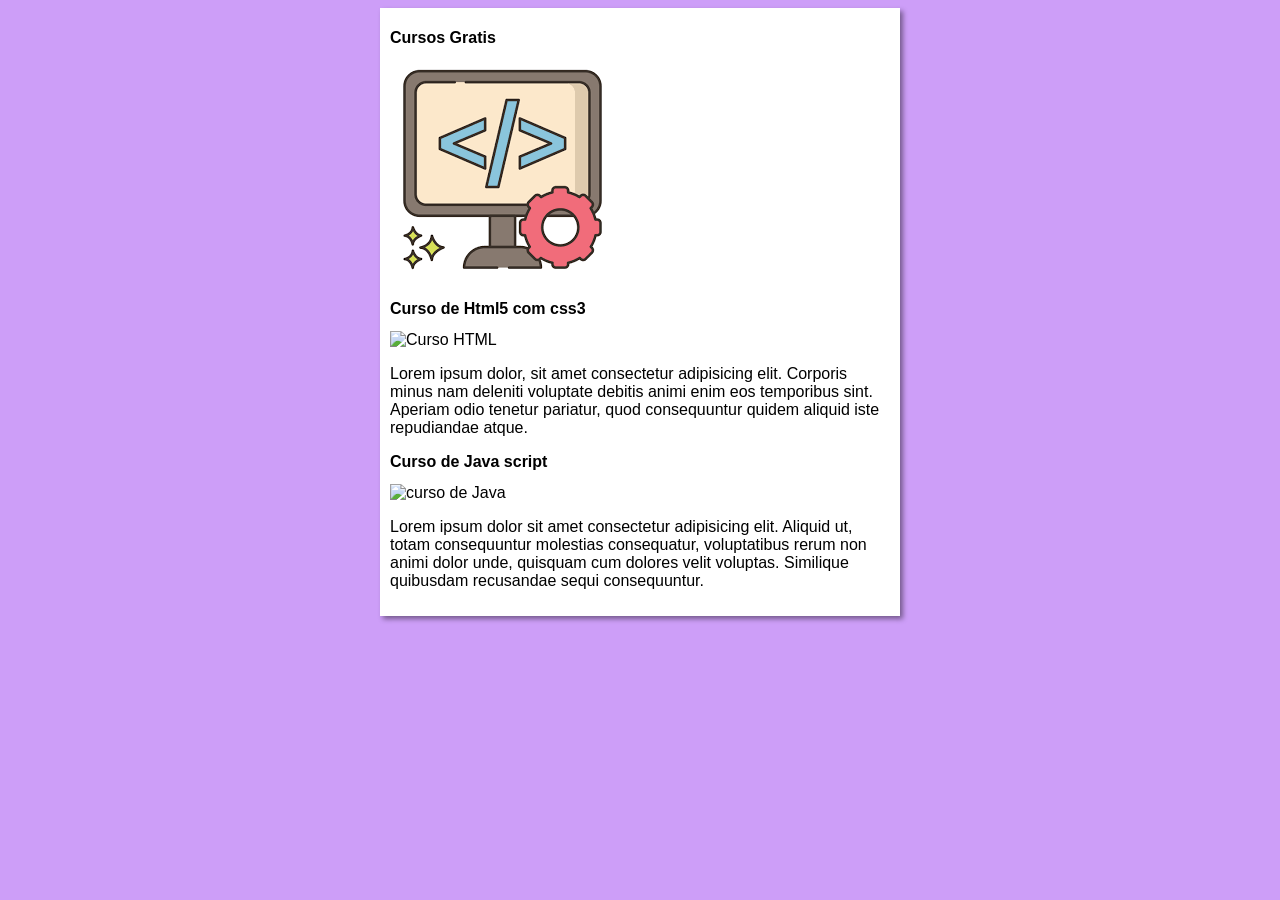
==== index.html @ b0964565 "Update index.html" ====
<!DOCTYPE html>
<html lang="pt-br">
<head>
    <meta charset="UTF-8">
    <meta name="viewport" content="width=device-width, initial-scale=1.0">
    <link rel="stylesheet" href="estilo/style.css">
    <title>Site Curso em Video</title>

</head>
<body>
    <main>
        <header>
            <h1>Cursos Gratis</h1>
            <img src="imagens/images (2).png" alt="Curso em Video">
        </header>
        <article>
            <h2>Curso de Html5 com css3</h2>
            <img class"lado"="imagens/images (1).png" alt="Curso HTML">
            <p>Lorem ipsum dolor, sit amet consectetur adipisicing elit. Corporis minus nam deleniti voluptate debitis animi enim eos temporibus sint. Aperiam odio tenetur pariatur, quod consequuntur quidem aliquid iste repudiandae atque.</p>
        </article>
        <article>
            <h2>Curso de Java script</h2>
            <img class"lado"="imagens/images.png" alt="curso de Java">
            <p>Lorem ipsum dolor sit amet consectetur adipisicing elit. Aliquid ut, totam consequuntur molestias consequatur, voluptatibus rerum non animi dolor unde, quisquam cum dolores velit voluptas. Similique quibusdam recusandae sequi consequuntur.</p>
        </article>
        
    </main>
</body>
</html>
---- estilo/style.css ----
*{
    font-family: Arial, Helvetica, sans-serif;
    font-size:16px ;

}

body {
    background-color: rgb(205, 158, 248);
}

main {
   background-color: white;
   width: 500px;
   margin: auto;
   padding: 10px;
   box-shadow:3px 3px 5px rgba(0, 0, 0, 0.426) ;
   
}
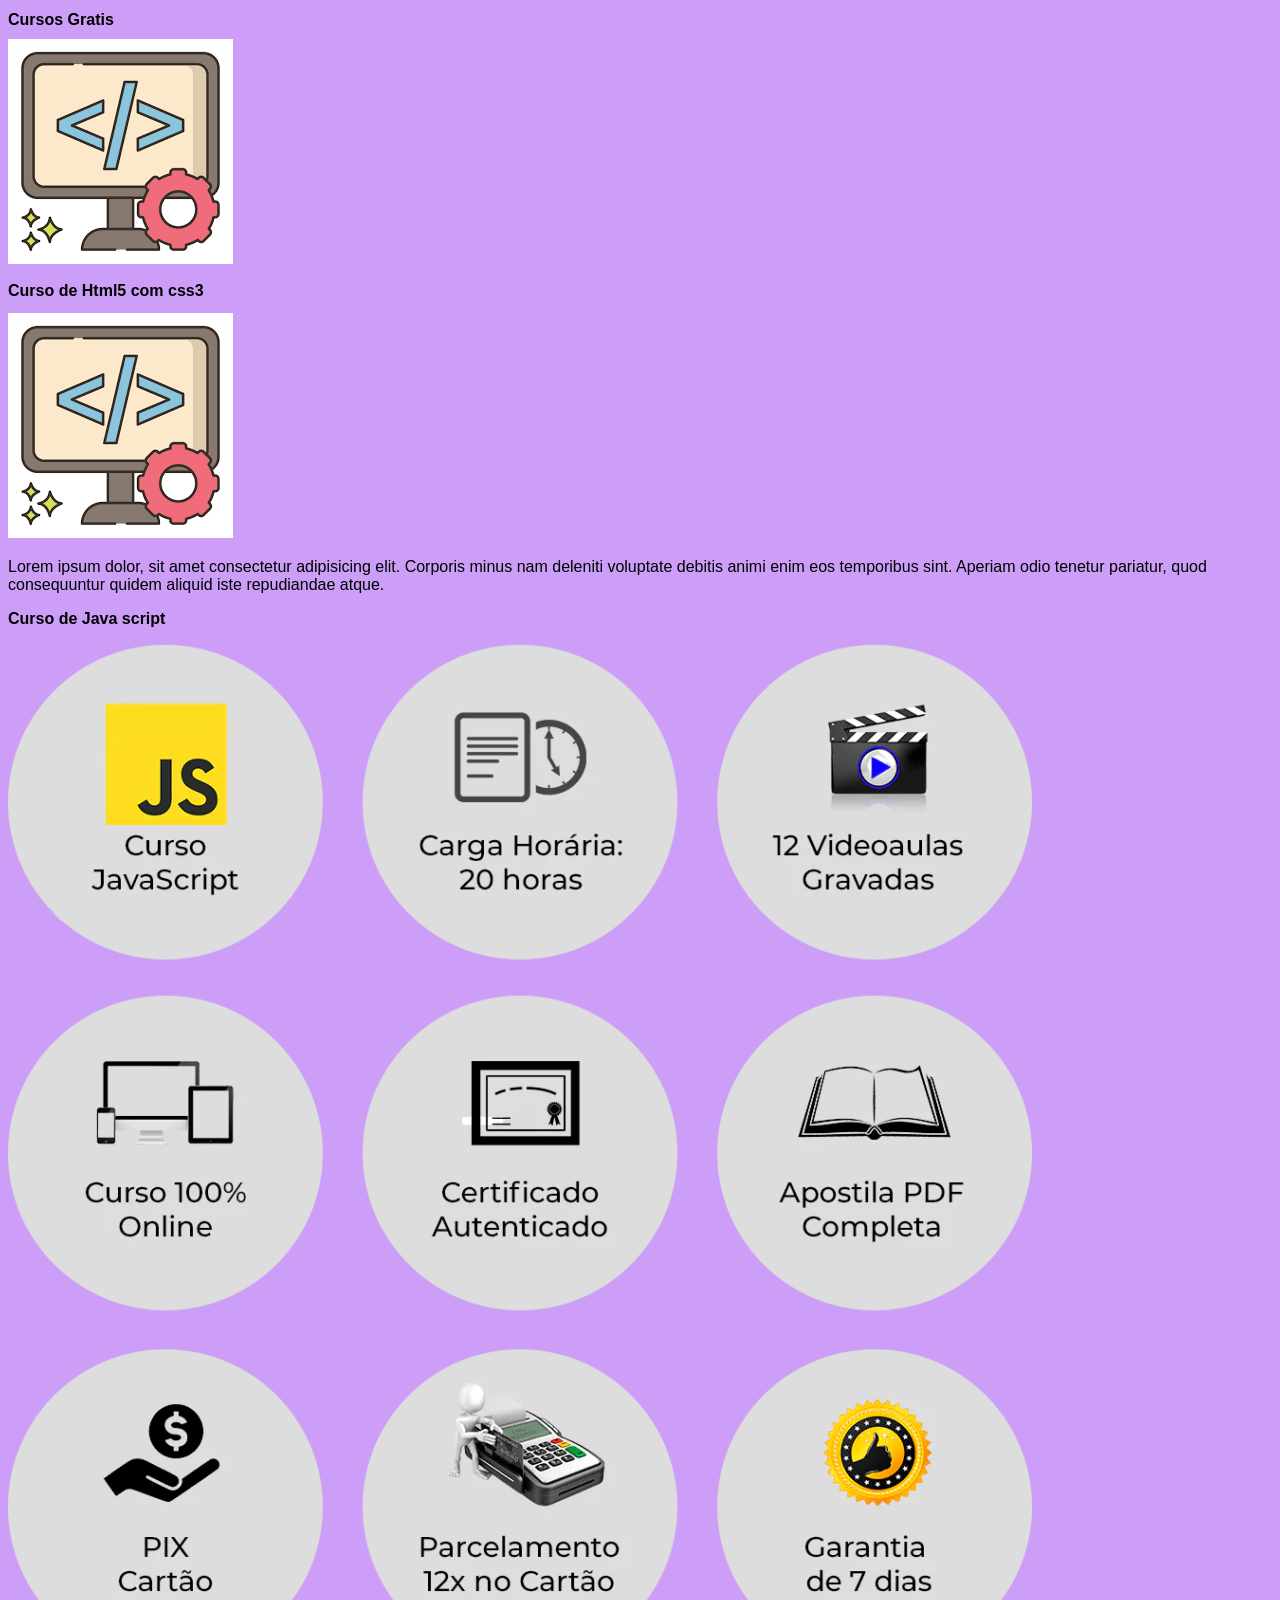
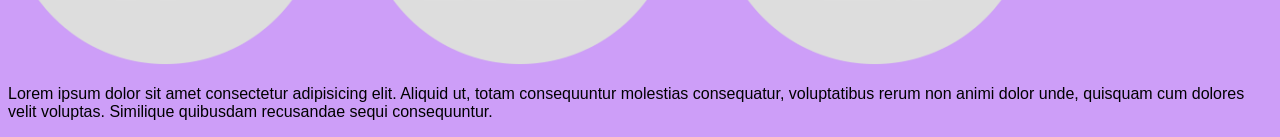
==== commit 47dafc18: "imh" ====
--- a/index.html
+++ b/index.html
@@ -15,12 +15,12 @@
         </header>
         <article>
             <h2>Curso de Html5 com css3</h2>
-            <img class"lado"="imagens/images (1).png" alt="Curso HTML">
+            <img src="imagens/images (2).png" alt="Curso html">
             <p>Lorem ipsum dolor, sit amet consectetur adipisicing elit. Corporis minus nam deleniti voluptate debitis animi enim eos temporibus sint. Aperiam odio tenetur pariatur, quod consequuntur quidem aliquid iste repudiandae atque.</p>
         </article>
         <article>
             <h2>Curso de Java script</h2>
-            <img class"lado"="imagens/images.png" alt="curso de Java">
+            <img src="imagens/javascript_resumo-1024x1024.webp" alt="">
             <p>Lorem ipsum dolor sit amet consectetur adipisicing elit. Aliquid ut, totam consequuntur molestias consequatur, voluptatibus rerum non animi dolor unde, quisquam cum dolores velit voluptas. Similique quibusdam recusandae sequi consequuntur.</p>
         </article>
         
--- a/estilo/style.css
+++ b/estilo/style.css
@@ -7,6 +7,7 @@
 body {
     background-color: rgb(205, 158, 248);
 }
+img
 
 main {
    background-color: white;
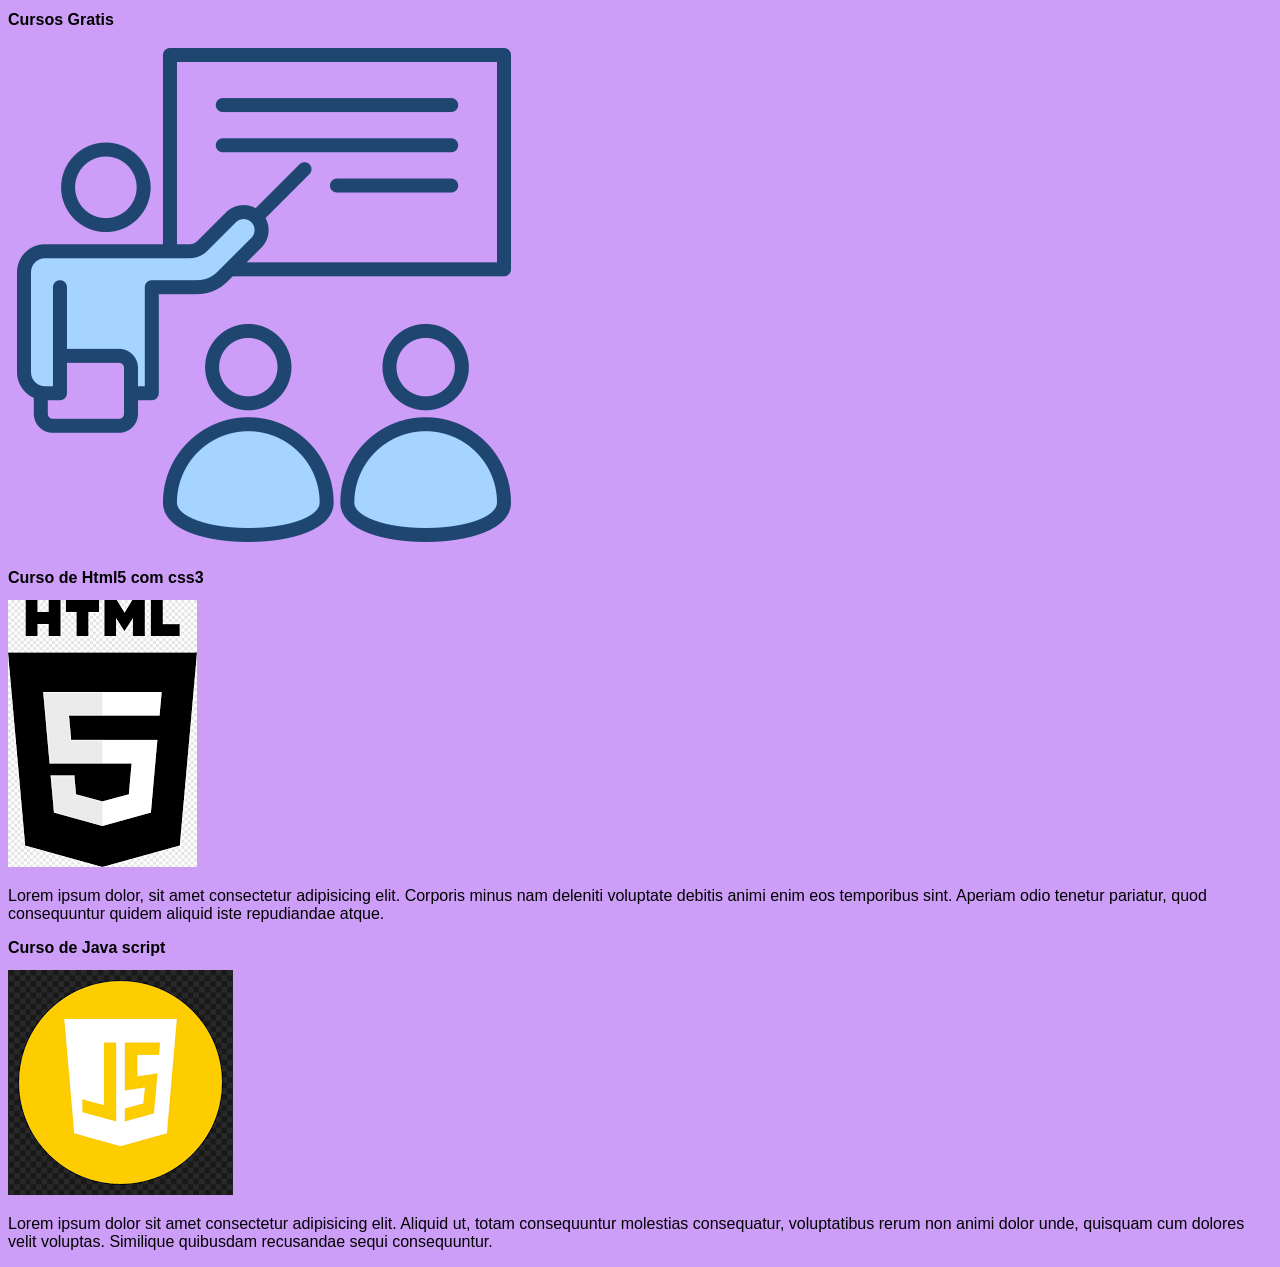
==== commit ecfcbb9a: "atualização update" ====
--- a/index.html
+++ b/index.html
@@ -11,16 +11,16 @@
     <main>
         <header>
             <h1>Cursos Gratis</h1>
-            <img src="imagens/images (2).png" alt="Curso em Video">
+            <img src="imagens/esutdos.png" alt="Curso em Video">
         </header>
         <article>
             <h2>Curso de Html5 com css3</h2>
-            <img src="imagens/images (2).png" alt="Curso html">
+            <img src="imagens/html.png" alt="Curso html">
             <p>Lorem ipsum dolor, sit amet consectetur adipisicing elit. Corporis minus nam deleniti voluptate debitis animi enim eos temporibus sint. Aperiam odio tenetur pariatur, quod consequuntur quidem aliquid iste repudiandae atque.</p>
         </article>
         <article>
             <h2>Curso de Java script</h2>
-            <img src="imagens/javascript_resumo-1024x1024.webp" alt="">
+            <img src="imagens/java.png" alt="">
             <p>Lorem ipsum dolor sit amet consectetur adipisicing elit. Aliquid ut, totam consequuntur molestias consequatur, voluptatibus rerum non animi dolor unde, quisquam cum dolores velit voluptas. Similique quibusdam recusandae sequi consequuntur.</p>
         </article>
         
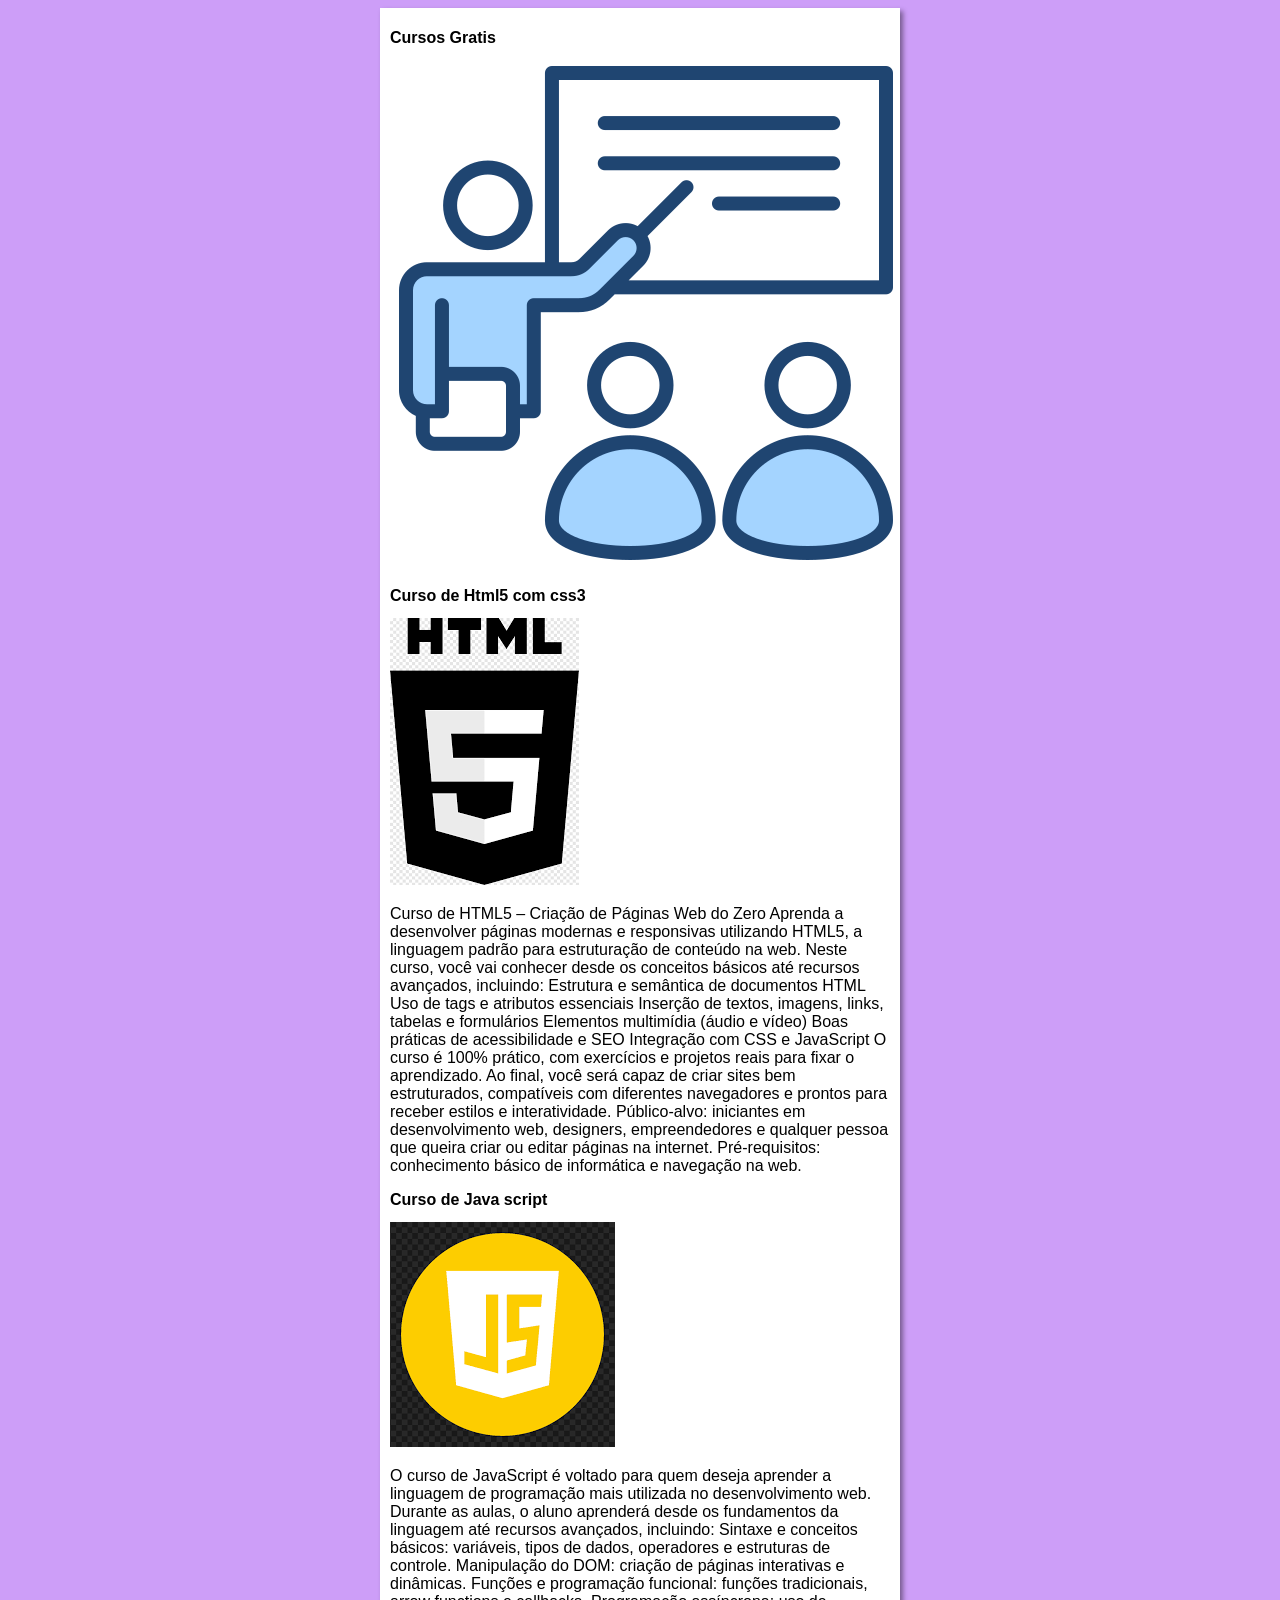
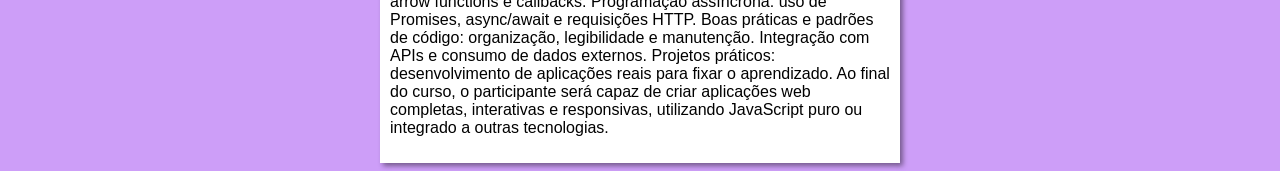
==== commit 8fa578ba: "index" ====
--- a/index.html
+++ b/index.html
@@ -16,12 +16,34 @@
         <article>
             <h2>Curso de Html5 com css3</h2>
             <img src="imagens/html.png" alt="Curso html">
-            <p>Lorem ipsum dolor, sit amet consectetur adipisicing elit. Corporis minus nam deleniti voluptate debitis animi enim eos temporibus sint. Aperiam odio tenetur pariatur, quod consequuntur quidem aliquid iste repudiandae atque.</p>
+            <p>Curso de HTML5 – Criação de Páginas Web do Zero
+
+Aprenda a desenvolver páginas modernas e responsivas utilizando HTML5, a linguagem padrão para estruturação de conteúdo na web.
+Neste curso, você vai conhecer desde os conceitos básicos até recursos avançados, incluindo:
+Estrutura e semântica de documentos HTML Uso de tags e atributos essenciais
+Inserção de textos, imagens, links, tabelas e formulários Elementos multimídia (áudio e vídeo)
+Boas práticas de acessibilidade e SEO Integração com CSS e JavaScript
+O curso é 100% prático, com exercícios e projetos reais para fixar o aprendizado.
+Ao final, você será capaz de criar sites bem estruturados, compatíveis com diferentes navegadores e prontos para receber estilos e interatividade.
+
+Público-alvo: iniciantes em desenvolvimento web, designers, empreendedores e qualquer pessoa que queira criar ou editar páginas na internet.
+
+Pré-requisitos: conhecimento básico de informática e navegação na web.</p>
         </article>
         <article>
             <h2>Curso de Java script</h2>
             <img src="imagens/java.png" alt="">
-            <p>Lorem ipsum dolor sit amet consectetur adipisicing elit. Aliquid ut, totam consequuntur molestias consequatur, voluptatibus rerum non animi dolor unde, quisquam cum dolores velit voluptas. Similique quibusdam recusandae sequi consequuntur.</p>
+            <p>O curso de JavaScript é voltado para quem deseja aprender a linguagem de programação mais utilizada no desenvolvimento web.
+Durante as aulas, o aluno aprenderá desde os fundamentos da linguagem até recursos avançados, incluindo:
+
+Sintaxe e conceitos básicos: variáveis, tipos de dados, operadores e estruturas de controle.
+Manipulação do DOM: criação de páginas interativas e dinâmicas.
+Funções e programação funcional: funções tradicionais, arrow functions e callbacks.
+Programação assíncrona: uso de Promises, async/await e requisições HTTP.
+Boas práticas e padrões de código: organização, legibilidade e manutenção.
+Integração com APIs e consumo de dados externos.
+Projetos práticos: desenvolvimento de aplicações reais para fixar o aprendizado.
+Ao final do curso, o participante será capaz de criar aplicações web completas, interativas e responsivas, utilizando JavaScript puro ou integrado a outras tecnologias.</p>
         </article>
         
     </main>
--- a/estilo/style.css
+++ b/estilo/style.css
@@ -7,7 +7,7 @@
 body {
     background-color: rgb(205, 158, 248);
 }
-img
+
 
 main {
    background-color: white;
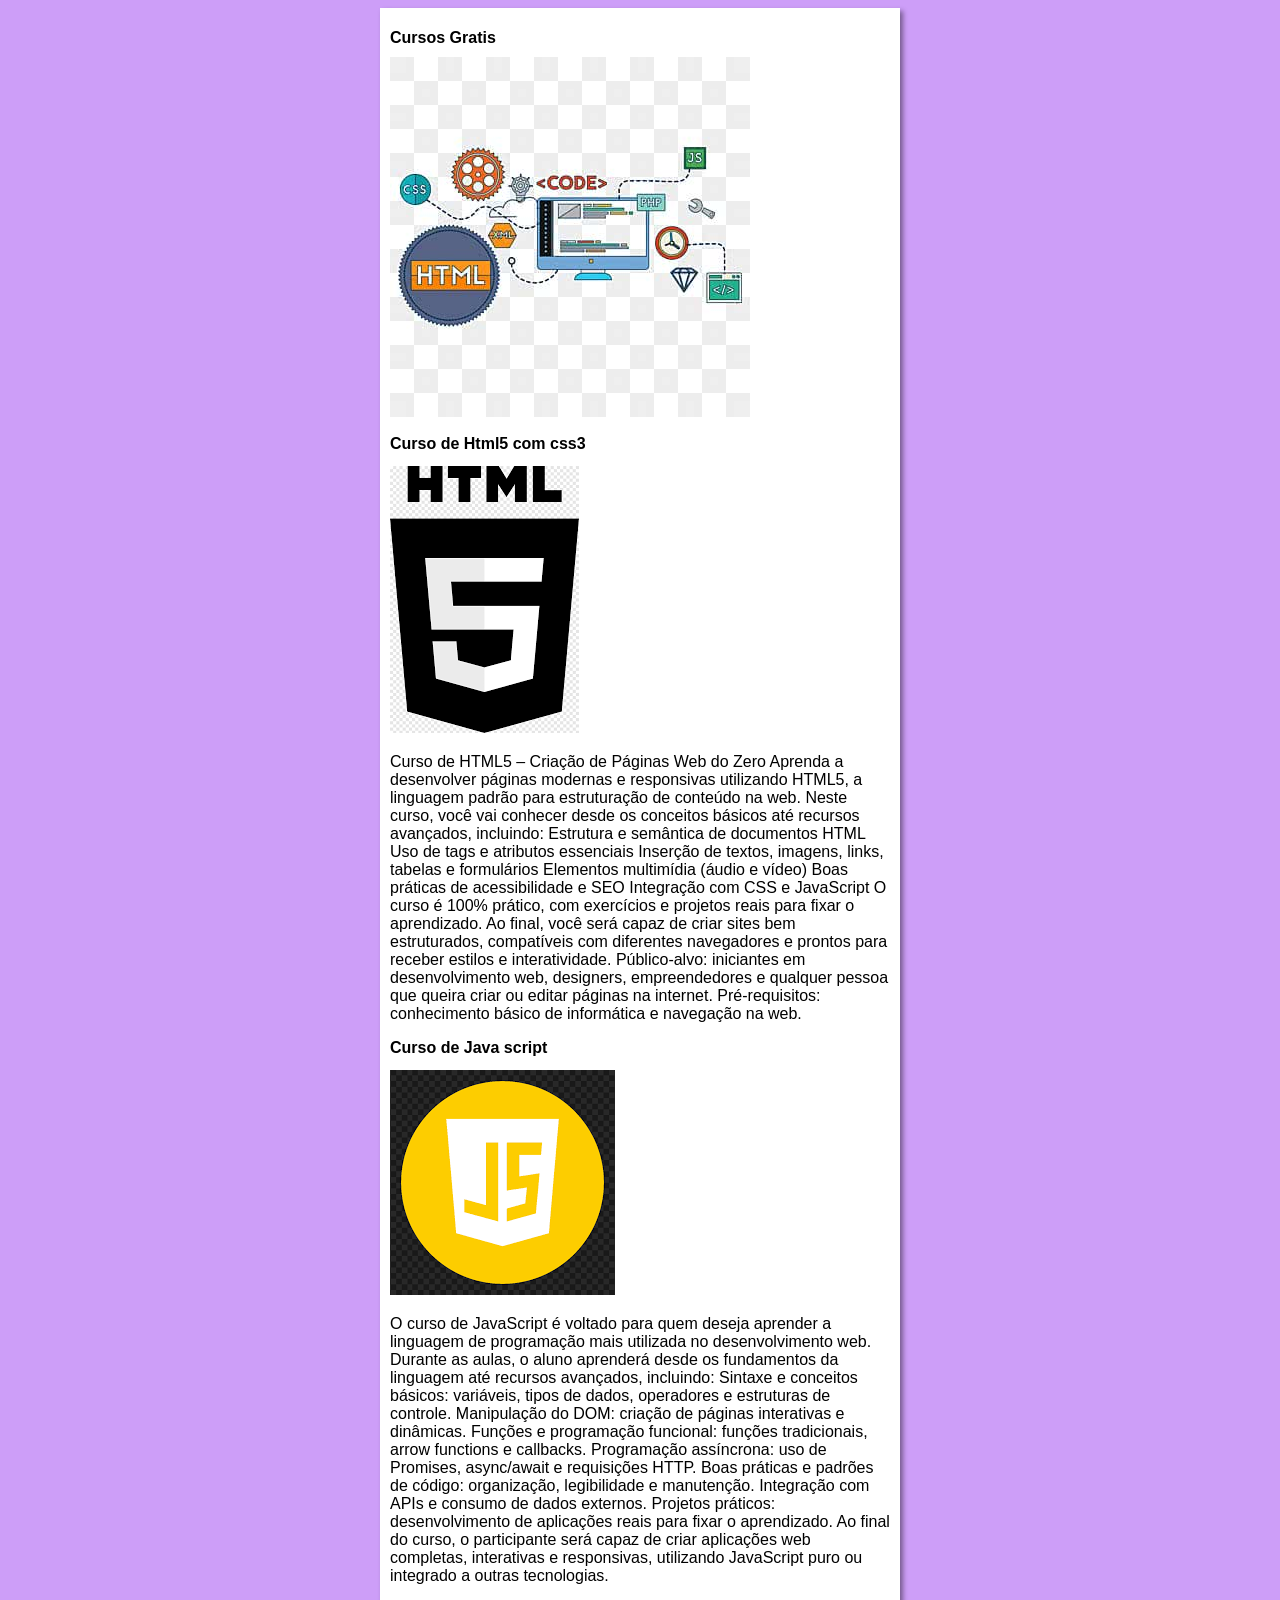
==== commit 89548751: "Update index.html" ====
--- a/index.html
+++ b/index.html
@@ -11,7 +11,7 @@
     <main>
         <header>
             <h1>Cursos Gratis</h1>
-            <img src="imagens/esutdos.png" alt="Curso em Video">
+            <img src="imagens/curso nova imagem.jpg" alt="Curso em Video">
         </header>
         <article>
             <h2>Curso de Html5 com css3</h2>
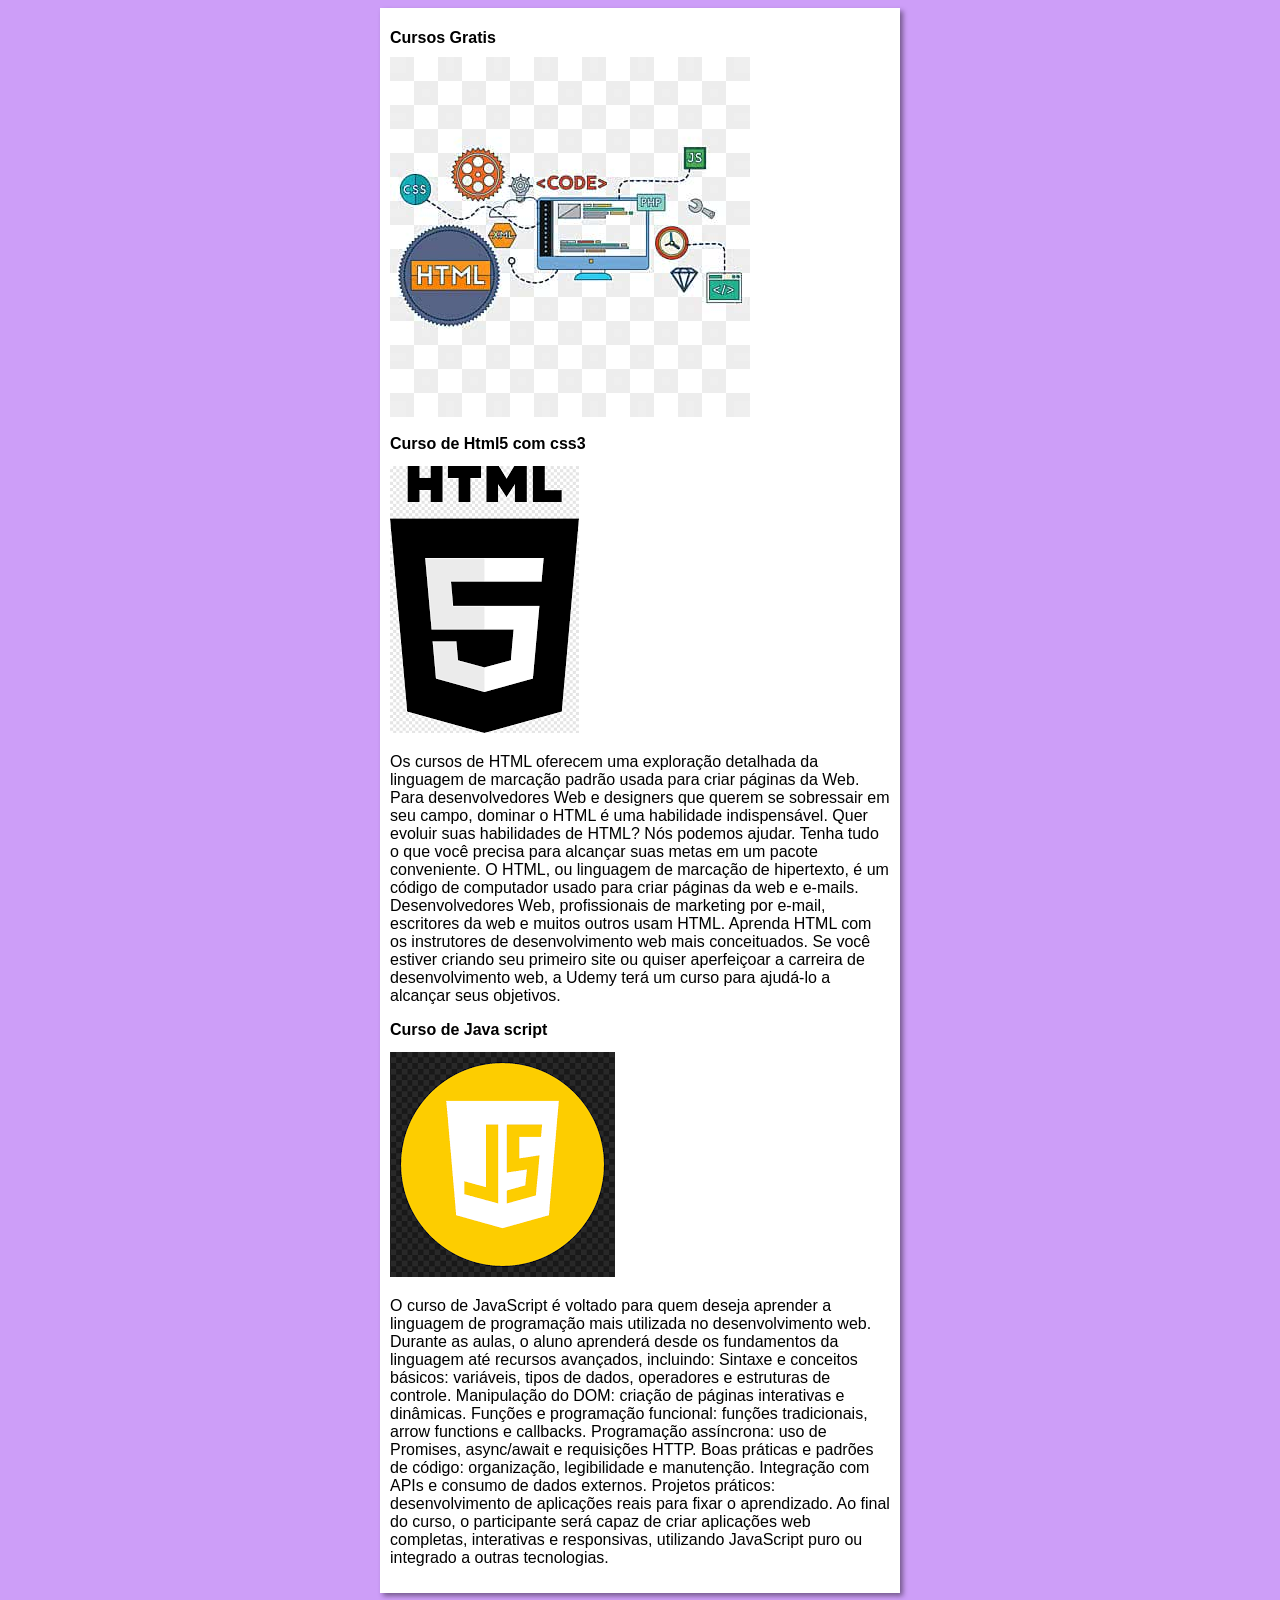
==== commit d9566447: "Update index.html" ====
--- a/index.html
+++ b/index.html
@@ -16,19 +16,7 @@
         <article>
             <h2>Curso de Html5 com css3</h2>
             <img src="imagens/html.png" alt="Curso html">
-            <p>Curso de HTML5 – Criação de Páginas Web do Zero
-
-Aprenda a desenvolver páginas modernas e responsivas utilizando HTML5, a linguagem padrão para estruturação de conteúdo na web.
-Neste curso, você vai conhecer desde os conceitos básicos até recursos avançados, incluindo:
-Estrutura e semântica de documentos HTML Uso de tags e atributos essenciais
-Inserção de textos, imagens, links, tabelas e formulários Elementos multimídia (áudio e vídeo)
-Boas práticas de acessibilidade e SEO Integração com CSS e JavaScript
-O curso é 100% prático, com exercícios e projetos reais para fixar o aprendizado.
-Ao final, você será capaz de criar sites bem estruturados, compatíveis com diferentes navegadores e prontos para receber estilos e interatividade.
-
-Público-alvo: iniciantes em desenvolvimento web, designers, empreendedores e qualquer pessoa que queira criar ou editar páginas na internet.
-
-Pré-requisitos: conhecimento básico de informática e navegação na web.</p>
+            <p>Os cursos de HTML oferecem uma exploração detalhada da linguagem de marcação padrão usada para criar páginas da Web. Para desenvolvedores Web e designers que querem se sobressair em seu campo, dominar o HTML é uma habilidade indispensável. Quer evoluir suas habilidades de HTML? Nós podemos ajudar. Tenha tudo o que você precisa para alcançar suas metas em um pacote conveniente. O HTML, ou linguagem de marcação de hipertexto, é um código de computador usado para criar páginas da web e e-mails. Desenvolvedores Web, profissionais de marketing por e-mail, escritores da web e muitos outros usam HTML. Aprenda HTML com os instrutores de desenvolvimento web mais conceituados. Se você estiver criando seu primeiro site ou quiser aperfeiçoar a carreira de desenvolvimento web, a Udemy terá um curso para ajudá-lo a alcançar seus objetivos. </p>
         </article>
         <article>
             <h2>Curso de Java script</h2>
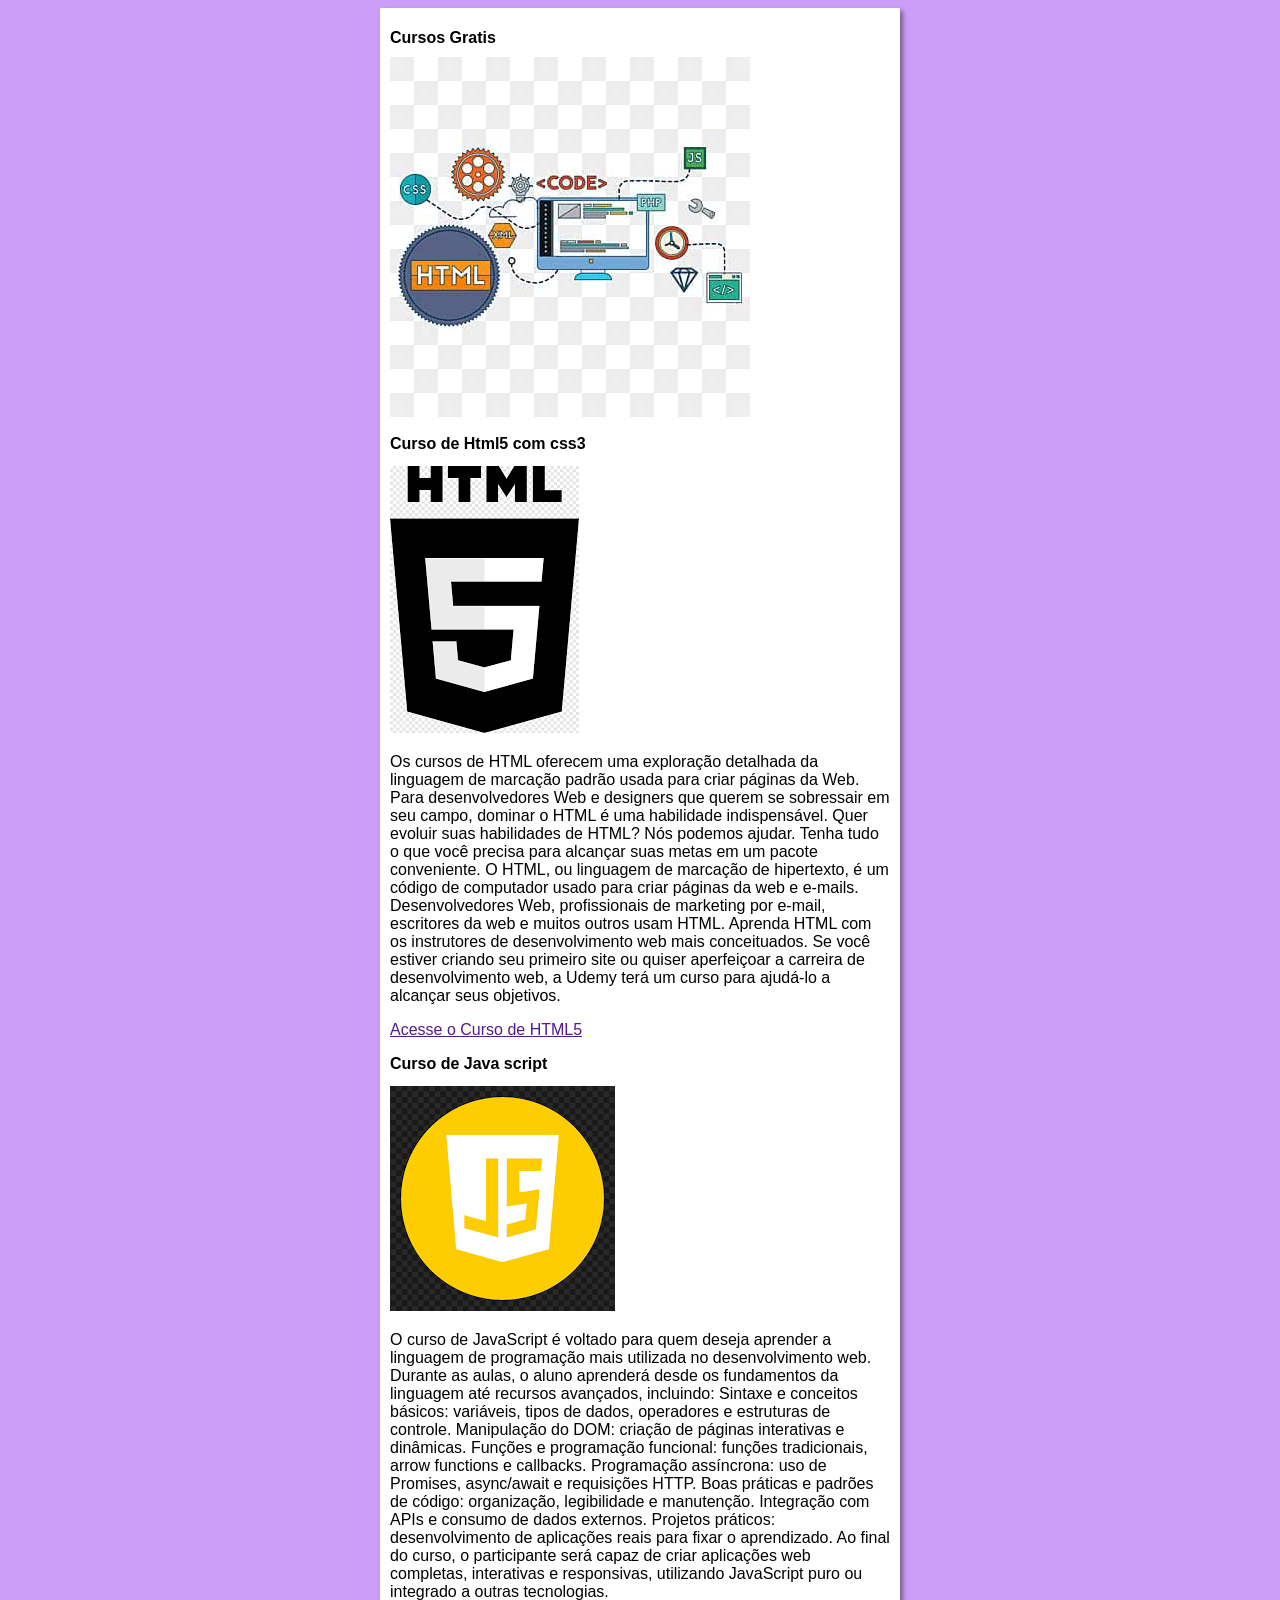
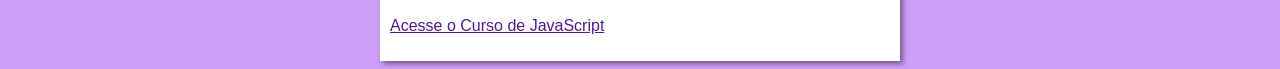
==== commit c65ec84c: "super atualização" ====
--- a/index.html
+++ b/index.html
@@ -17,6 +17,7 @@
             <h2>Curso de Html5 com css3</h2>
             <img src="imagens/html.png" alt="Curso html">
             <p>Os cursos de HTML oferecem uma exploração detalhada da linguagem de marcação padrão usada para criar páginas da Web. Para desenvolvedores Web e designers que querem se sobressair em seu campo, dominar o HTML é uma habilidade indispensável. Quer evoluir suas habilidades de HTML? Nós podemos ajudar. Tenha tudo o que você precisa para alcançar suas metas em um pacote conveniente. O HTML, ou linguagem de marcação de hipertexto, é um código de computador usado para criar páginas da web e e-mails. Desenvolvedores Web, profissionais de marketing por e-mail, escritores da web e muitos outros usam HTML. Aprenda HTML com os instrutores de desenvolvimento web mais conceituados. Se você estiver criando seu primeiro site ou quiser aperfeiçoar a carreira de desenvolvimento web, a Udemy terá um curso para ajudá-lo a alcançar seus objetivos. </p>
+            <p><a href="">Acesse o Curso de HTML5</a></p>
         </article>
         <article>
             <h2>Curso de Java script</h2>
@@ -32,6 +33,7 @@
 Integração com APIs e consumo de dados externos.
 Projetos práticos: desenvolvimento de aplicações reais para fixar o aprendizado.
 Ao final do curso, o participante será capaz de criar aplicações web completas, interativas e responsivas, utilizando JavaScript puro ou integrado a outras tecnologias.</p>
+<p><a href="">Acesse o Curso de JavaScript</a></p>
         </article>
         
     </main>
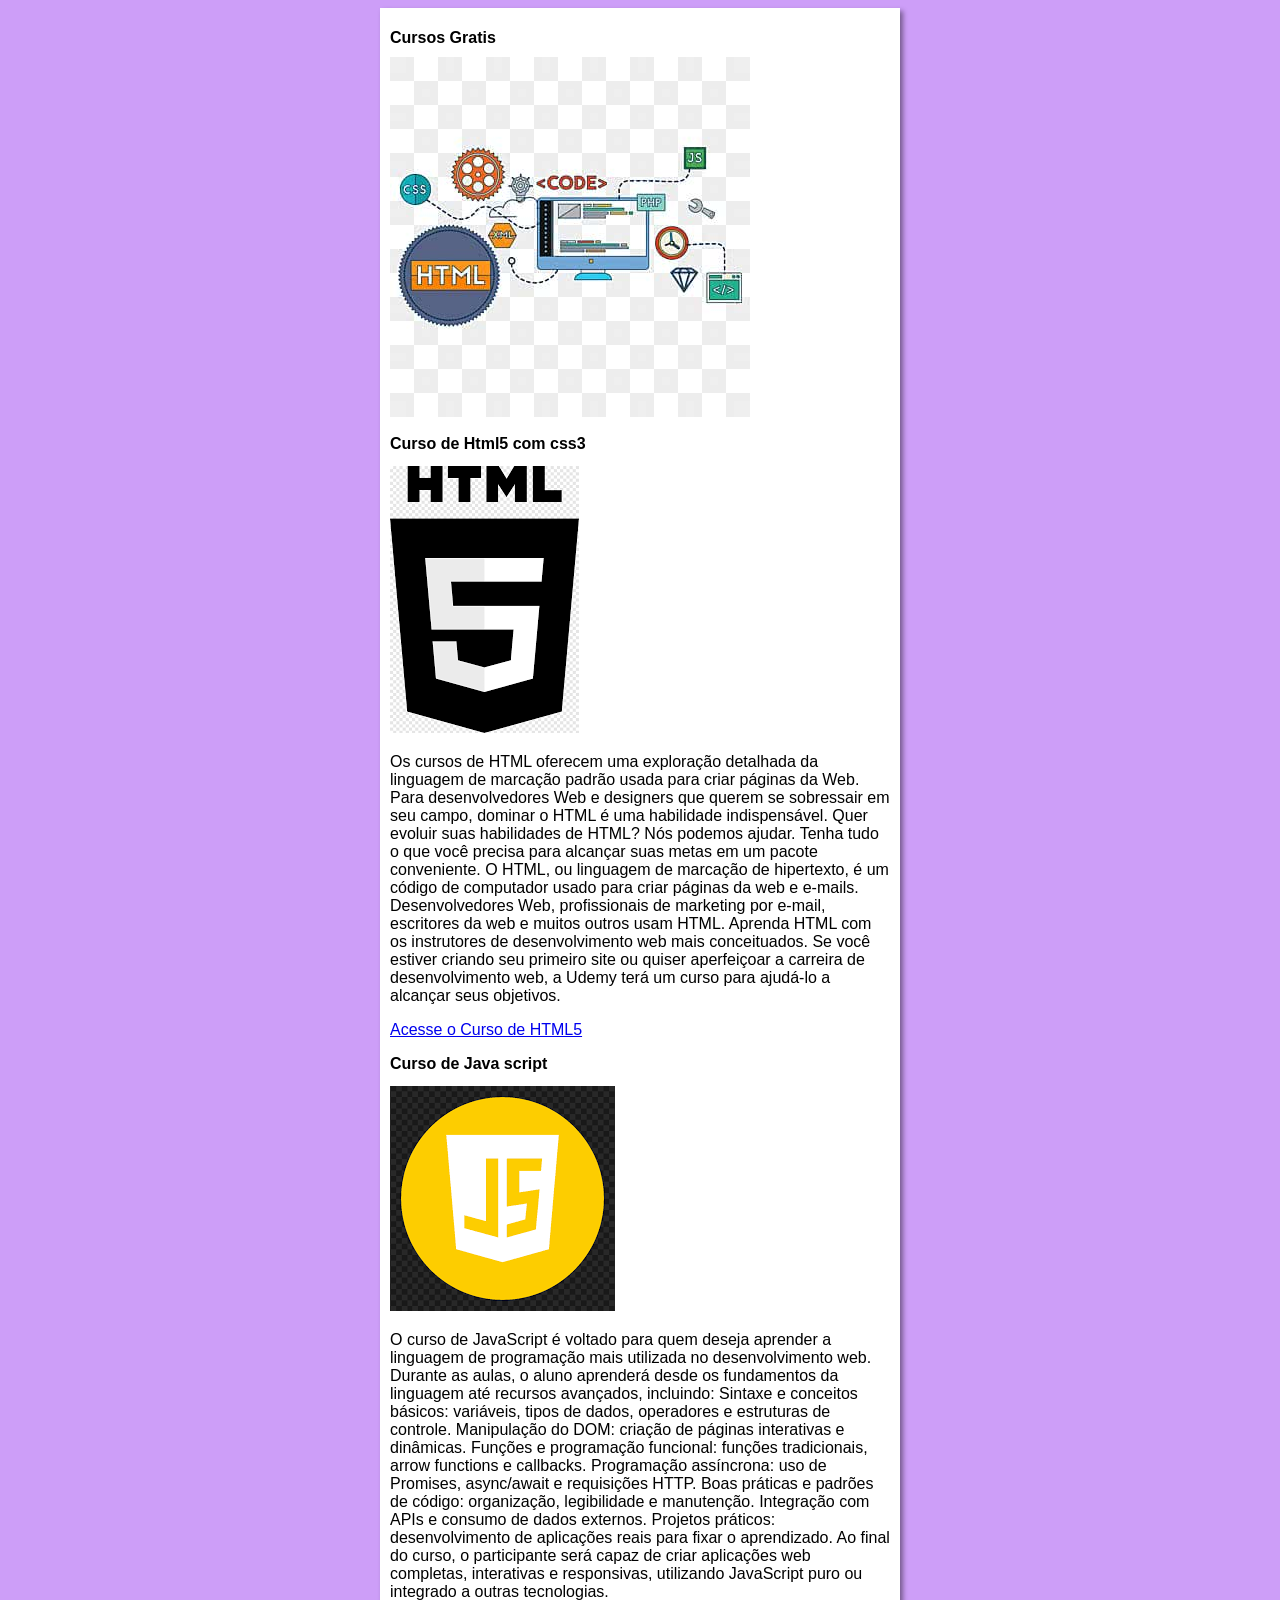
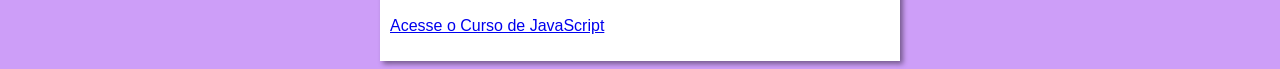
==== commit 262119c2: "atualização geral" ====
--- a/index.html
+++ b/index.html
@@ -17,7 +17,7 @@
             <h2>Curso de Html5 com css3</h2>
             <img src="imagens/html.png" alt="Curso html">
             <p>Os cursos de HTML oferecem uma exploração detalhada da linguagem de marcação padrão usada para criar páginas da Web. Para desenvolvedores Web e designers que querem se sobressair em seu campo, dominar o HTML é uma habilidade indispensável. Quer evoluir suas habilidades de HTML? Nós podemos ajudar. Tenha tudo o que você precisa para alcançar suas metas em um pacote conveniente. O HTML, ou linguagem de marcação de hipertexto, é um código de computador usado para criar páginas da web e e-mails. Desenvolvedores Web, profissionais de marketing por e-mail, escritores da web e muitos outros usam HTML. Aprenda HTML com os instrutores de desenvolvimento web mais conceituados. Se você estiver criando seu primeiro site ou quiser aperfeiçoar a carreira de desenvolvimento web, a Udemy terá um curso para ajudá-lo a alcançar seus objetivos. </p>
-            <p><a href="">Acesse o Curso de HTML5</a></p>
+            <p><a href="curso-html.html">Acesse o Curso de HTML5</a></p>
         </article>
         <article>
             <h2>Curso de Java script</h2>
@@ -33,7 +33,7 @@
 Integração com APIs e consumo de dados externos.
 Projetos práticos: desenvolvimento de aplicações reais para fixar o aprendizado.
 Ao final do curso, o participante será capaz de criar aplicações web completas, interativas e responsivas, utilizando JavaScript puro ou integrado a outras tecnologias.</p>
-<p><a href="">Acesse o Curso de JavaScript</a></p>
+<p><a href="curso-js.html">Acesse o Curso de JavaScript</a></p>
         </article>
         
     </main>
